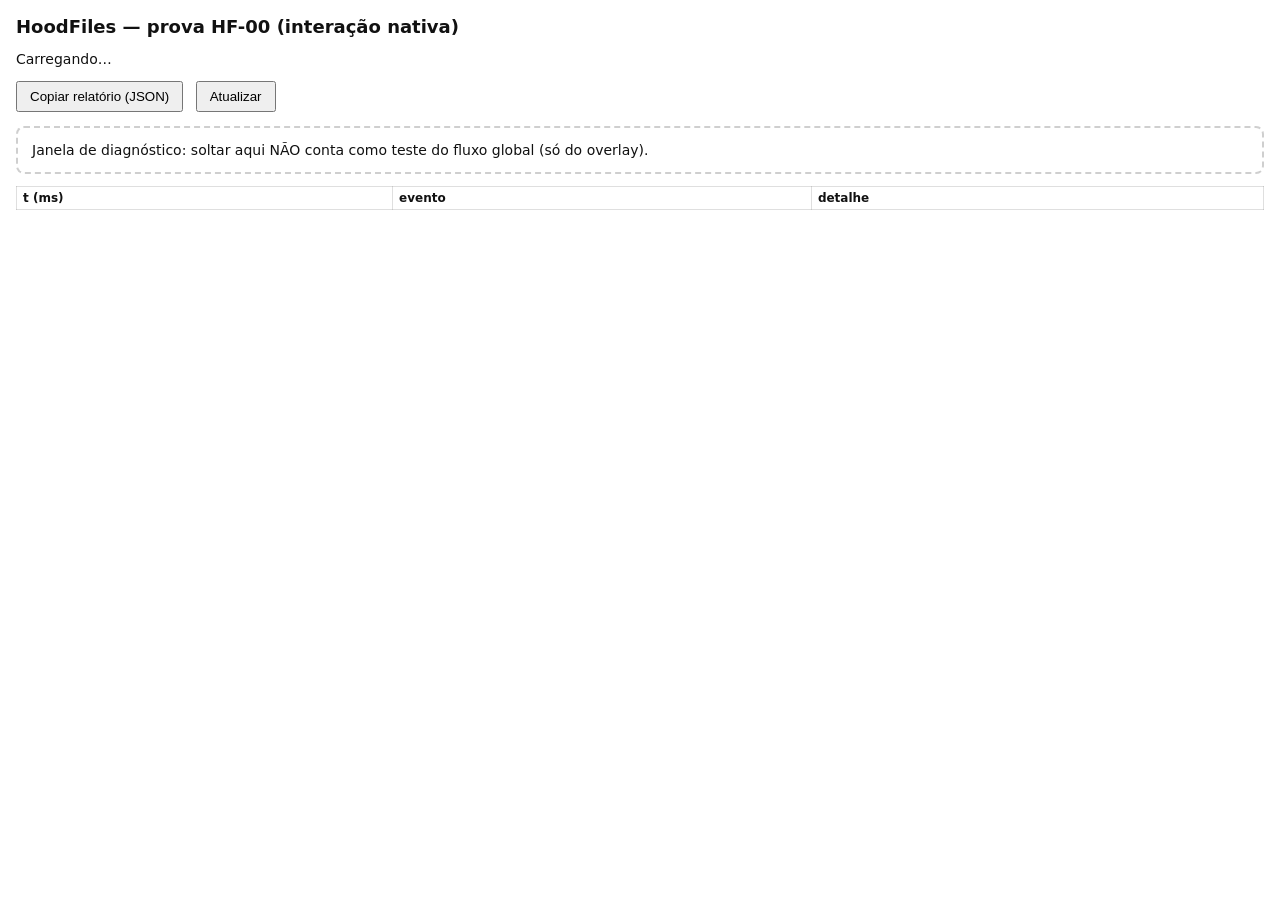
==== poc/native-interaction/app/ui/index.html @ 4190d8f6 "HF-00: extrai pacote de planejamento e adiciona prova de interação nativa - extrai HoodFiles.tar.gz " ====
<!doctype html>
<html lang="pt-BR">
<head>
<meta charset="utf-8">
<title>HoodFiles PoC HF-00</title>
<style>
  body { font: 14px system-ui, sans-serif; margin: 16px; color: #111; background: #fff; }
  @media (prefers-color-scheme: dark) { body { color: #eee; background: #1b1b1b; } th { background: #2a2a2a; } }
  h1 { font-size: 18px; margin: 0 0 8px; }
  button { padding: 6px 12px; margin-right: 8px; }
  table { border-collapse: collapse; width: 100%; margin-top: 12px; }
  td, th { border: 1px solid #8884; padding: 4px 6px; text-align: left; vertical-align: top; font-size: 12px; }
  td.d { font-family: ui-monospace, monospace; white-space: pre-wrap; word-break: break-all; }
  #drop { margin-top: 12px; padding: 14px; border: 2px dashed #8886; border-radius: 8px; }
</style>
</head>
<body>
<h1>HoodFiles — prova HF-00 (interação nativa)</h1>
<p id="info">Carregando…</p>
<p>
  <button id="copy">Copiar relatório (JSON)</button>
  <button id="refresh">Atualizar</button>
  <span id="status"></span>
</p>
<div id="drop">Janela de diagnóstico: soltar aqui NÃO conta como teste do fluxo global (só do overlay).</div>
<table><thead><tr><th>t (ms)</th><th>evento</th><th>detalhe</th></tr></thead><tbody id="log"></tbody></table>
<script src="main.js"></script>
</body>
</html>
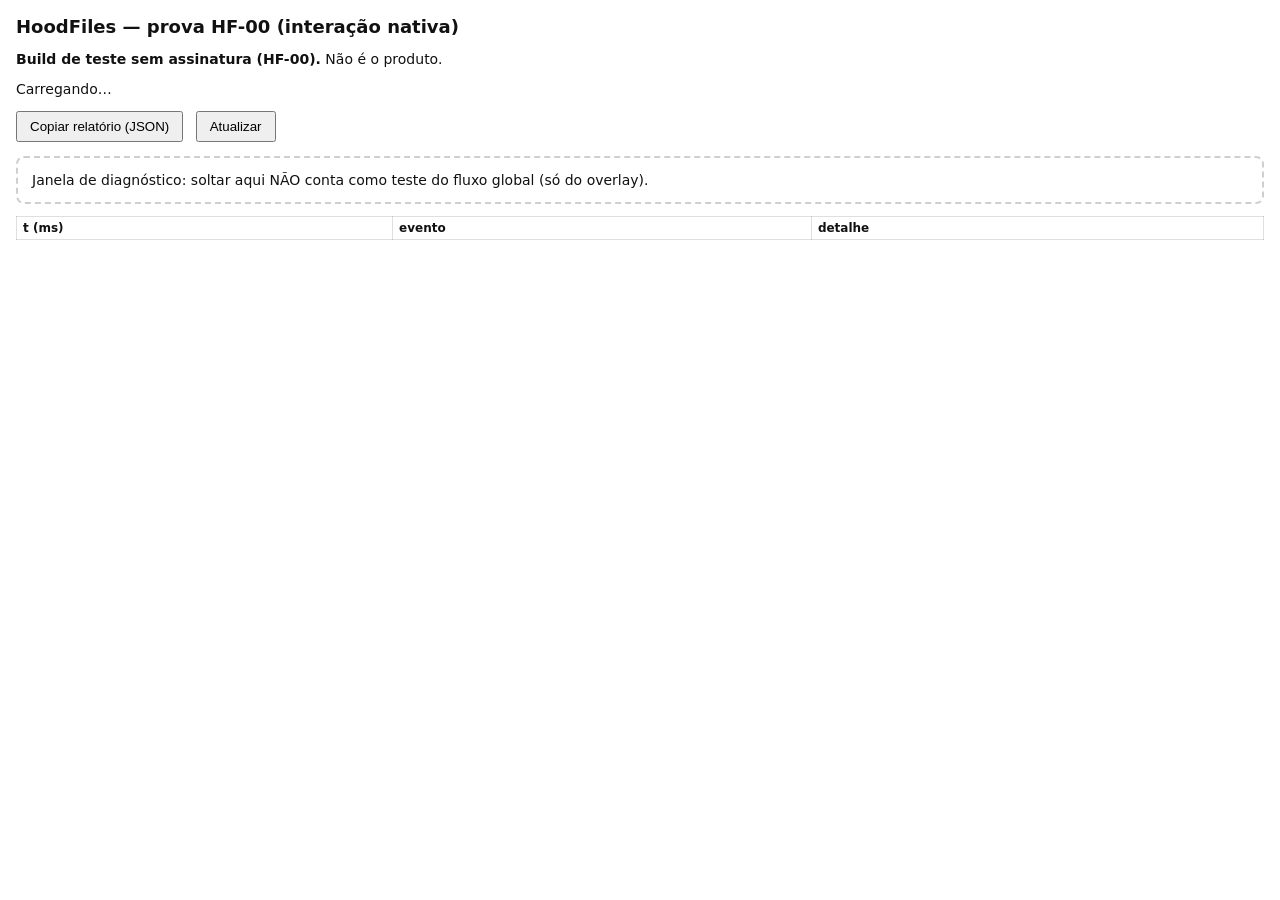
==== commit cbcb3d23: "HF-00: CI Windows x64/macOS arm64, artifacts sem assinatura e roteiro N03-N06 - workflow hf-00-poc: " ====
--- a/poc/native-interaction/app/ui/index.html
+++ b/poc/native-interaction/app/ui/index.html
@@ -16,6 +16,7 @@
 </head>
 <body>
 <h1>HoodFiles — prova HF-00 (interação nativa)</h1>
+<p><strong>Build de teste sem assinatura (HF-00).</strong> Não é o produto.</p>
 <p id="info">Carregando…</p>
 <p>
   <button id="copy">Copiar relatório (JSON)</button>
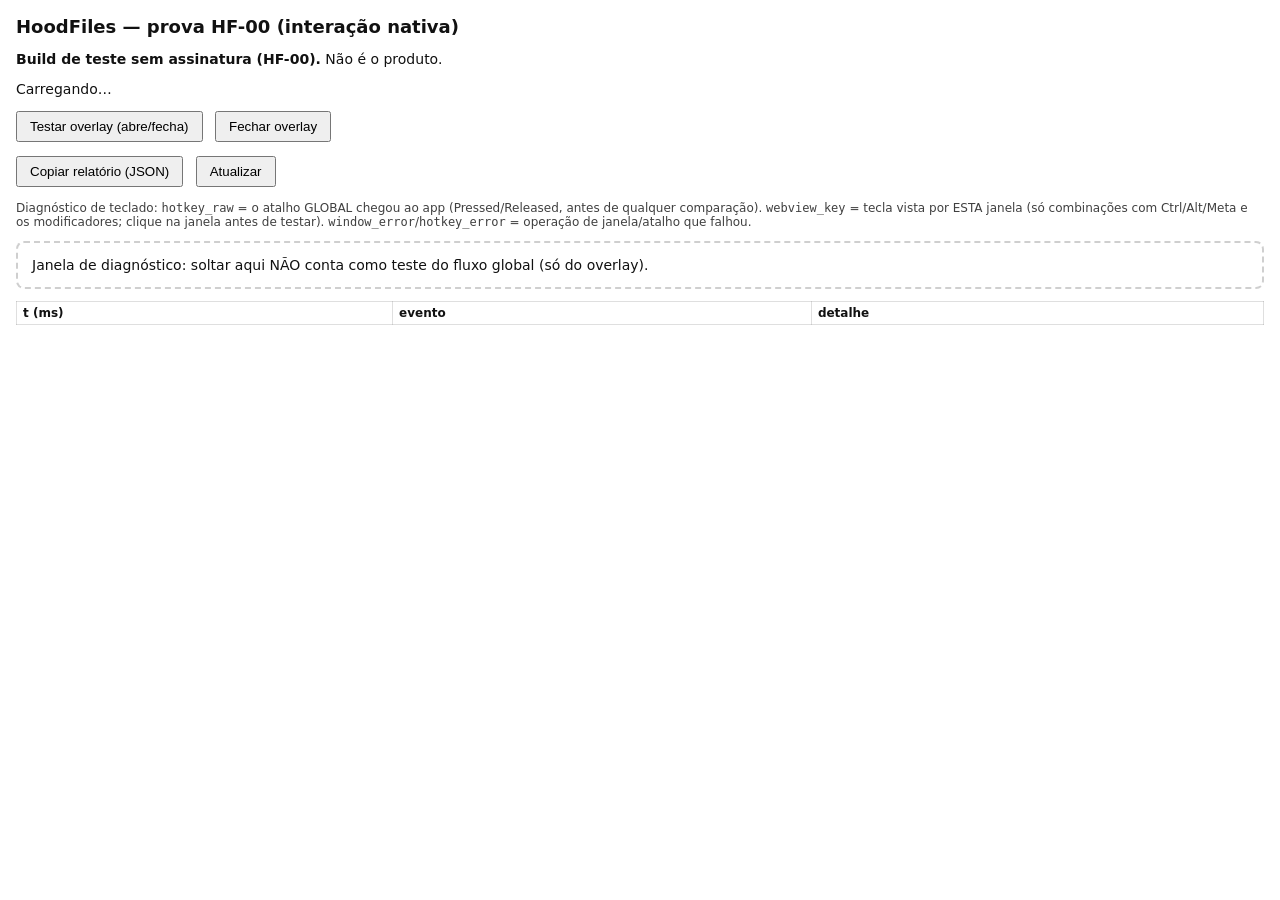
==== commit 958deec5: "HF-00: diagnóstico do atalho global no Linux (hotkey_raw, erros de janela, botões de teste) - hotkey" ====
--- a/poc/native-interaction/app/ui/index.html
+++ b/poc/native-interaction/app/ui/index.html
@@ -19,10 +19,15 @@
 <p><strong>Build de teste sem assinatura (HF-00).</strong> Não é o produto.</p>
 <p id="info">Carregando…</p>
 <p>
+  <button id="test" title="Abre o overlay pelo mesmo fluxo do atalho, sem usar o teclado">Testar overlay (abre/fecha)</button>
+  <button id="testclose" title="Fecha o overlay sem depender do teclado">Fechar overlay</button>
+</p>
+<p>
   <button id="copy">Copiar relatório (JSON)</button>
   <button id="refresh">Atualizar</button>
   <span id="status"></span>
 </p>
+<p style="font-size:12px;opacity:.8">Diagnóstico de teclado: <code>hotkey_raw</code> = o atalho GLOBAL chegou ao app (Pressed/Released, antes de qualquer comparação). <code>webview_key</code> = tecla vista por ESTA janela (só combinações com Ctrl/Alt/Meta e os modificadores; clique na janela antes de testar). <code>window_error</code>/<code>hotkey_error</code> = operação de janela/atalho que falhou.</p>
 <div id="drop">Janela de diagnóstico: soltar aqui NÃO conta como teste do fluxo global (só do overlay).</div>
 <table><thead><tr><th>t (ms)</th><th>evento</th><th>detalhe</th></tr></thead><tbody id="log"></tbody></table>
 <script src="main.js"></script>
